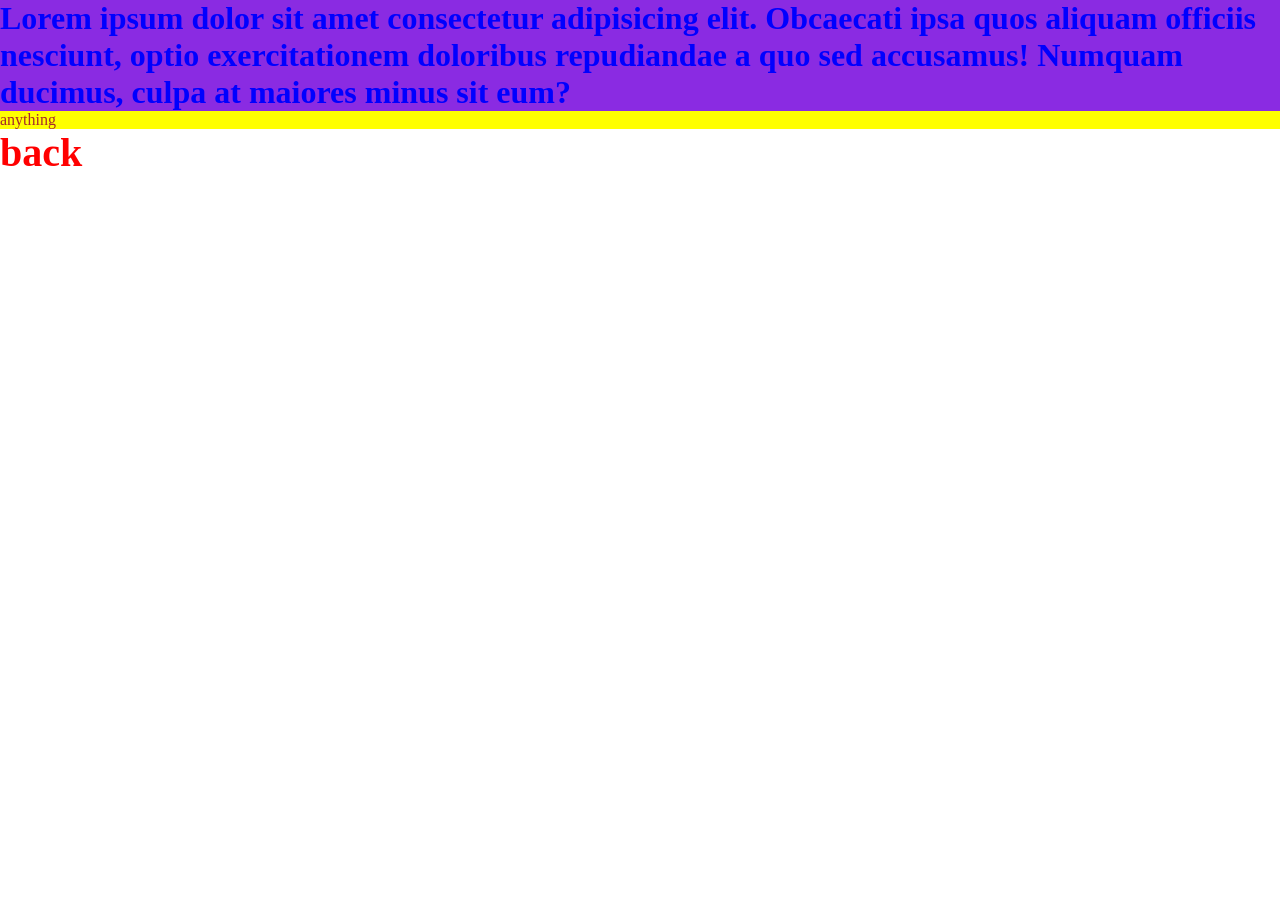
==== index3.html @ 6d43de36 "first project on git" ====
<!DOCTYPE html>
<html lang="en">
<head>
    <meta charset="UTF-8">
    <meta name="viewport" content="width=device-width, initial-scale=1.0">
    <title>Document</title>
    <link rel="stylesheet" href="style.css">
</head>
<body>
    <h1>Lorem ipsum dolor sit amet consectetur adipisicing elit. Obcaecati ipsa quos aliquam officiis nesciunt, optio exercitationem doloribus repudiandae a quo sed accusamus! Numquam ducimus, culpa at maiores minus sit eum?</h1>
    <p class="property">anything</p>
    <h2 id="name">back</h2>
    
</body>
</html>
---- style.css ----
* {

    margin: 0;
    padding: 0;
    box-sizing: border-box;
}

h1 {
    color: blue;
background-color: blueviolet;

}
.property{
color: brown; 
background-color: yellow;
}
#name{
color: red;
font-size: 40px;

}
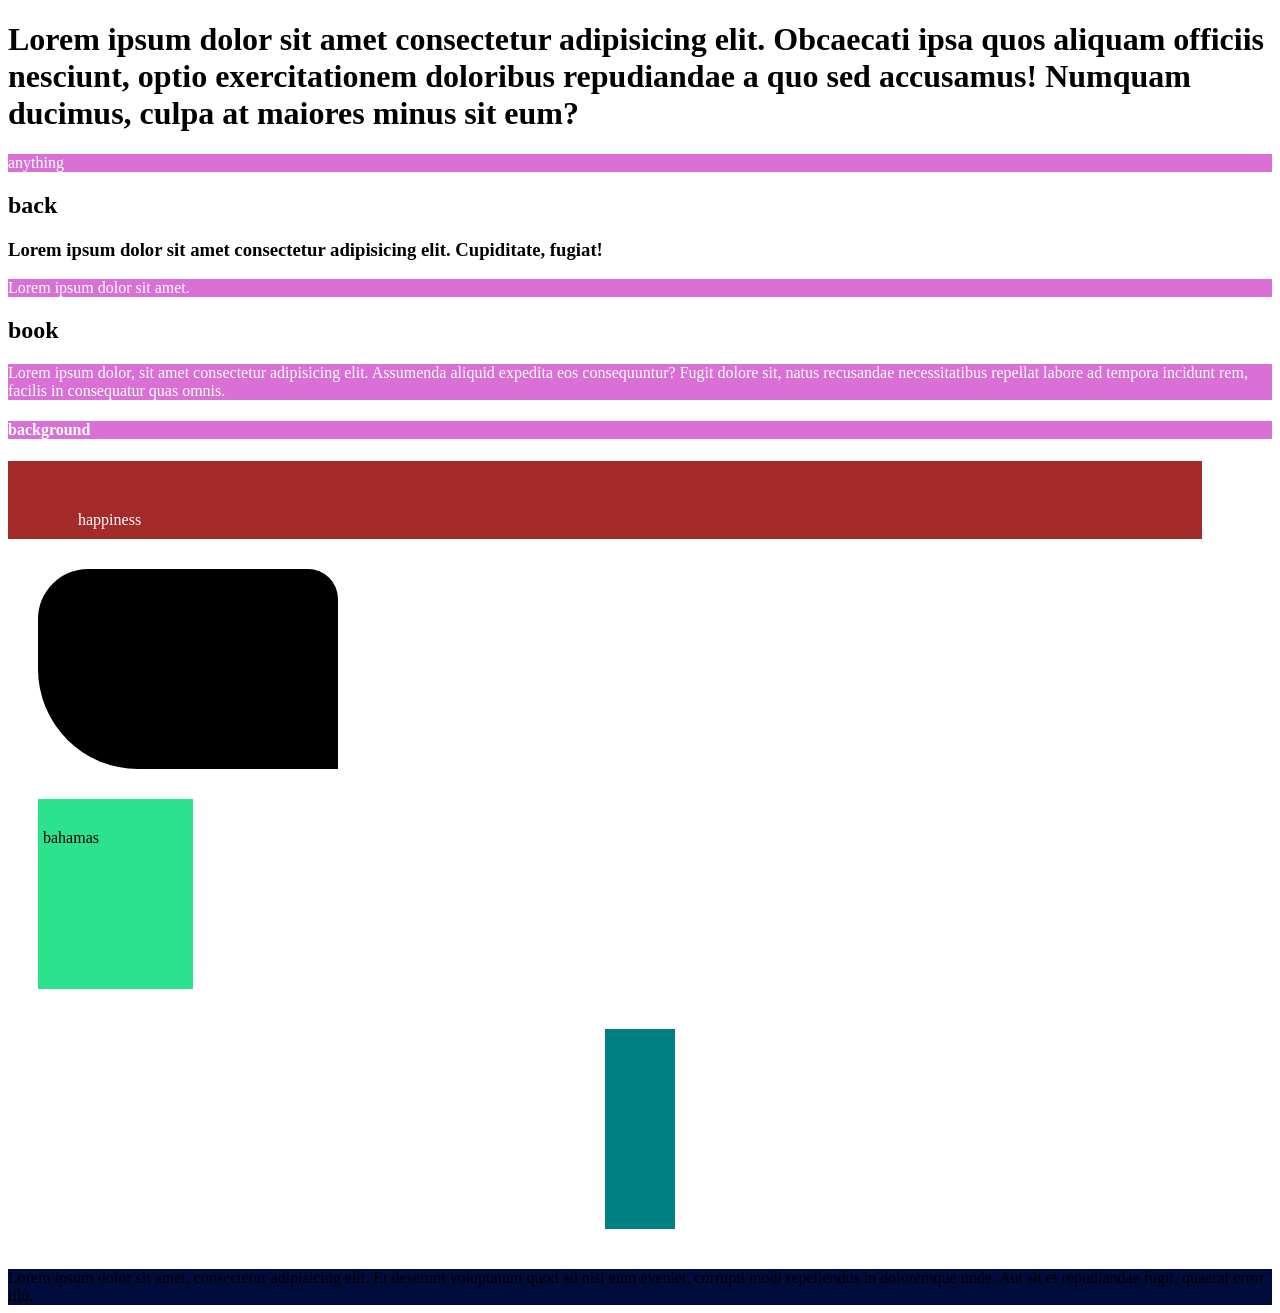
==== commit 01a379df: "Add week3 work" ====
--- a/index3.html
+++ b/index3.html
@@ -10,6 +10,30 @@
     <h1>Lorem ipsum dolor sit amet consectetur adipisicing elit. Obcaecati ipsa quos aliquam officiis nesciunt, optio exercitationem doloribus repudiandae a quo sed accusamus! Numquam ducimus, culpa at maiores minus sit eum?</h1>
     <p class="property">anything</p>
     <h2 id="name">back</h2>
+  <div class="pet">
+    <h3>Lorem ipsum dolor sit amet consectetur adipisicing elit. Cupiditate, fugiat!</h3>
+    <p>
+        Lorem ipsum dolor sit amet.
+       </p>
+       <h2>book</h2>
+  </div>
+  <p>
+    Lorem ipsum dolor, sit amet consectetur adipisicing elit. Assumenda aliquid expedita eos consequuntur? Fugit dolore sit, natus recusandae necessitatibus repellat labore ad tempora incidunt rem, facilis in consequatur quas omnis.
+  </p>
+<h4>
+  background  
+</h4>
+
+<div class="war">
+    happiness
     
+</div>
+
+<div class="peace"></div>
+<div class="rat">bahamas</div>
+<div class="job"></div>
+
+<div class="hello">Lorem ipsum dolor sit amet, consectetur adipisicing elit. Et deserunt voluptatum quod ad nisi eum eveniet, corrupti modi repellendus in doloremque unde. Aut sit et repudiandae fugit, quaerat error illo.</div>
+<div class="div3"></div>
 </body>
 </html>
--- a/style.css
+++ b/style.css
@@ -1,4 +1,4 @@
-* {
+/* * {
 
     margin: 0;
     padding: 0;
@@ -18,4 +18,83 @@
 color: red;
 font-size: 40px;
 
-}+}
+.pet{
+    background-color: blueviolet;
+} */
+
+p{
+    background-color:black;
+    color: beige;
+}
+p,h4{
+   background-color: orchid; 
+   color: white;
+}
+
+.war{
+    background-color: brown;
+    color: white;
+    /* padding: 20px; */
+    /* margin: 40px; */
+    padding-bottom: 10px;
+    padding-top: 50px;
+    padding-left: 70px;
+    padding-right: 30px;
+    margin-top: 20px;
+    margin-right: 70px;
+    margin-bottom: 30px;
+  
+}
+
+.peace{
+background-color: black;
+color: white;
+height: 200px;
+width: 300px;
+/* border-radius: 30px; */
+margin: 30px;
+border-top-left-radius: 50px;
+border-top-right-radius: 30px;
+border-bottom-left-radius: 100px;
+}
+
+.rat{
+    background-color: rgb(43, 226, 141);
+    height: 100px;
+    margin: 30px;
+    width: 100px;
+    /* border: 5px solid black; */
+    /* border-left: 5px dashed rgb(128, 128, 128);
+    border-right: 7px double orchid;
+    border-bottom: 12px groove brown;
+    border-top: dotted blue; */
+    /* border-width: 10px;
+    border-style: dotted ;
+    border-color: aqua; */
+
+    padding: 30px 50px 60px 5px;
+}
+
+.job{
+    background-color: teal;
+    height: 200px;
+    margin: 40px auto;
+    width: 70px;
+    /* margin-top: 20px;
+    margin-bottom: 40px; */
+}
+
+.hello{
+    background-color: rgb(0, 12, 60);
+
+}
+.div2{
+    ba
+}
+
+.div3{
+    image-rendering: ;
+}
+
+div
